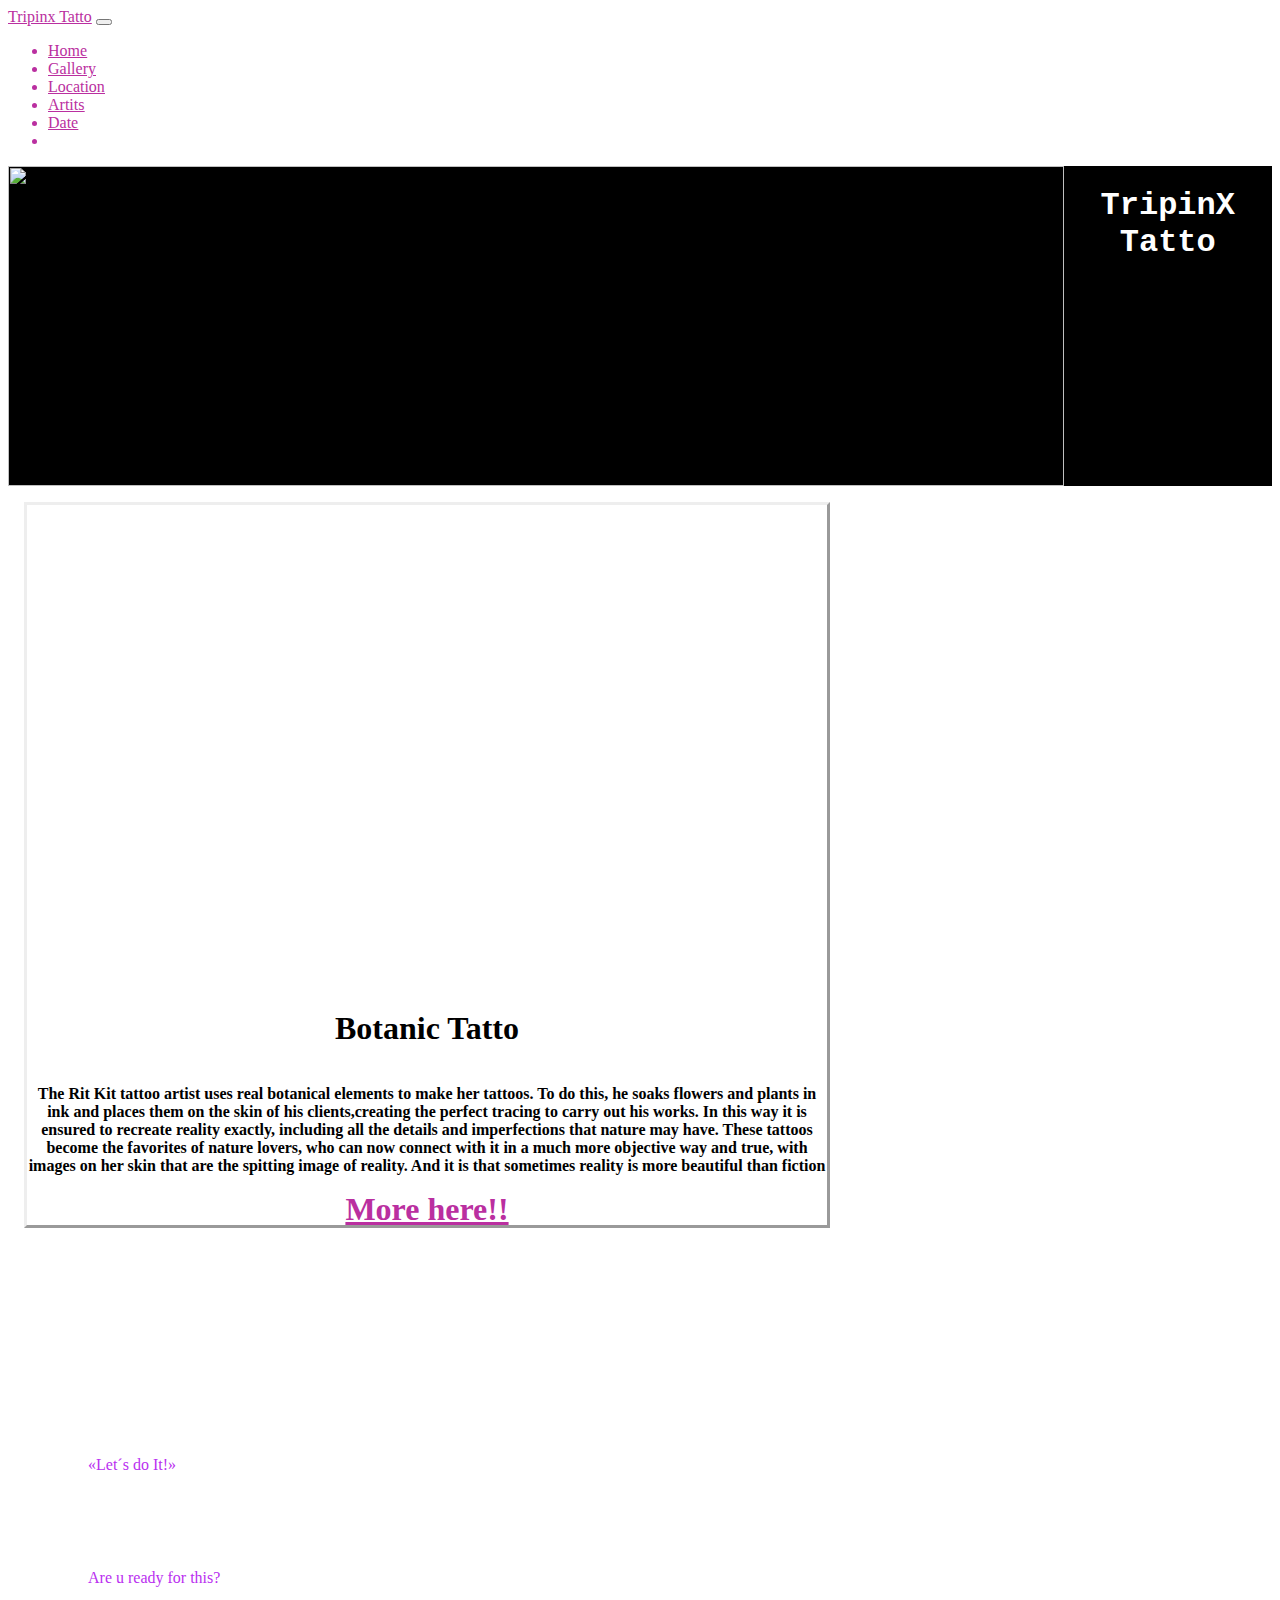
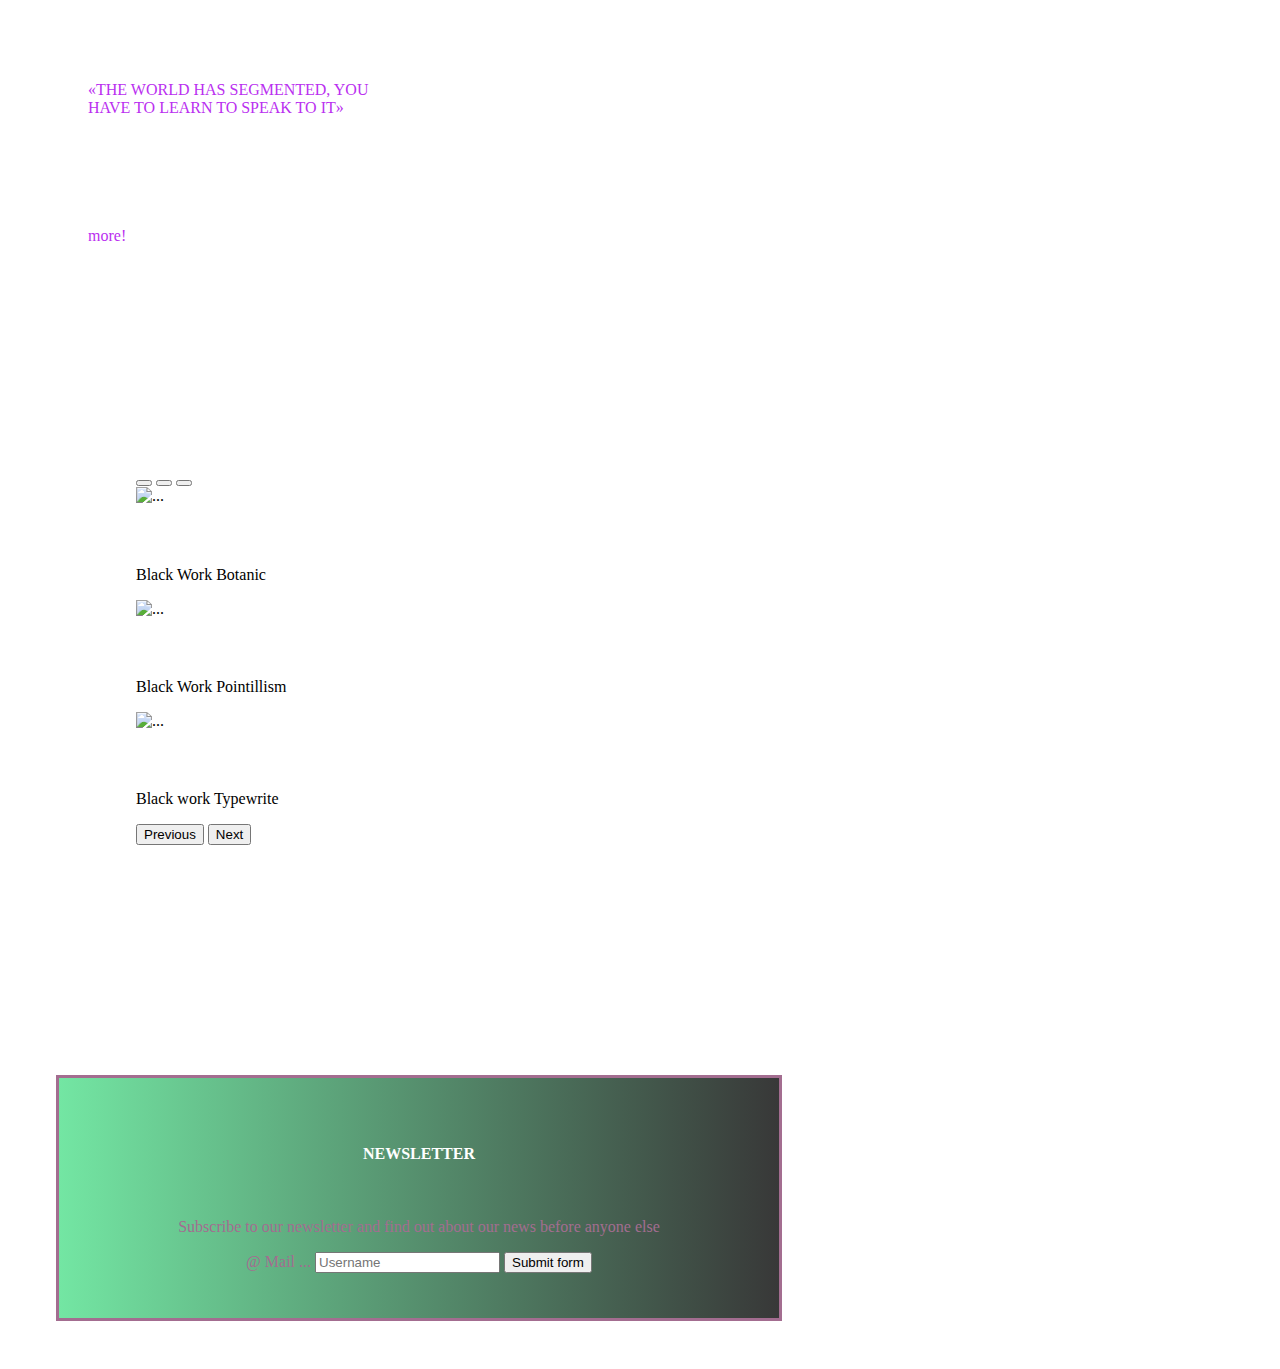
==== index.html @ eaa55774 "Cambios de la ultima entrega de trabajo Final" ====
<!DOCTYPE html>
<html lang="en">

<head>
  <meta charset="UTF-8">
  <meta http-equiv="X-UA-Compatible" content="IE=edge">
  <meta name="viewport" content="width=device-width, initial-scale=1.0">
  <link href="https://cdn.jsdelivr.net/npm/bootstrap@5.0.0-beta3/dist/css/bootstrap.min.css" rel="stylesheet"
    integrity="sha384-eOJMYsd53ii+scO/bJGFsiCZc+5NDVN2yr8+0RDqr0Ql0h+rP48ckxlpbzKgwra6" crossorigin="anonymous">
  <link rel="stylesheet" href="dis.css">
  <title>TRIPINX TATTO</title>
</head>

<body>
  <div>

    <nav class="navbar navbar-expand-lg navbar-dark bg-dark">
      <div class="container-fluid">
        <a class="navbar-brand" href="#">Tripinx Tatto</a>
        <button class="navbar-toggler" type="button" data-bs-toggle="collapse" data-bs-target="#navbarNav"
          aria-controls="navbarNav" aria-expanded="false" aria-label="Toggle navigation">
          <span class="navbar-toggler-icon"></span>
        </button>
        <div class="collapse navbar-collapse" id="navbarNav">
          <ul class="navbar-nav">
            <li class="nav-item">
              <a class="nav-link active" aria-current="page" href="home.html">Home</a>
            </li>
            <li class="nav-item">
              <a class="nav-link" href="gallery.html">Gallery</a>
            </li>
            <li class="nav-item">
              <a class="nav-link" href="location.html">Location</a>
            </li>
            <li class="nav-item">
              <a class="nav-link" href="tatuattors.html">Artits</a>
            </li>
            <li class="nav-item">
              <a class="nav-link" href="date.html">Date</a>
            </li>
            <li class="nav-item">
              <a class="nav-link disabled" href="#" tabindex="-1" aria-disabled="true"></a>
            </li>
          </ul>
        </div>
      </div>
    </nav>
  </div>
  <div>
    <header class="header">
      <img
        src="https://www.botanicgardens.org/sites/default/files/styles/small_hq/public/image/2021-03/BI-banner_Melin_0.jpg?itok=swgFqbWY"
        width="100%" height="100%">
      <h1>TripinX Tatto</h1>
    </header>
  </div>

  <main class="main">
    <nav>
      <iframe width="560" height="315" src="https://www.youtube.com/embed/lHmeTvvmC6w" title="YouTube video player"
        frameborder="0" allow="accelerometer; autoplay; clipboard-write; encrypted-media; gyroscope; picture-in-picture"
        allowfullscreen></iframe>
    </nav>
    <h1>Botanic Tatto<h1>
        <p class="fw-light">
          The Rit Kit tattoo artist uses real botanical elements to make her tattoos. To do this, he soaks flowers
          and plants in ink and places them on the skin of his clients,creating the perfect tracing to carry out his
          works.
          In this way it is ensured to recreate reality exactly, including all the details and imperfections that nature
          may have.
          These tattoos become the favorites of nature lovers, who can now connect with it in a much more objective way
          and true,
          with images on her skin that are the spitting image of reality. And it is that sometimes reality is more
          beautiful than fiction</p>
        <a href="https://www.pinterest.com.mx/lilusina/botanical-tattoo/" class="link">More here!!</a>
  </main>
  <br>
  <br>
  <br>
  <section-1>
    <div class="row row-cols-1 row-cols-md-3 g-4">
      <div class="col">
        <div class="card text-white bg-dark mb-3" style="max-width: 18rem;">
          <img alt=""
            src="https://images.clarin.com/2019/03/09/melisa-pontecorvo-disenadora-industrial-eligio___kjpfeHdvg_340x340__1.jpg" />
          <div class="card-body">
            <h5 class="card-title">Interview with to Melisa PonteCorvo</h5>
            <p class="card-text">«Let´s do It!»</p>
          </div>
        </div>
      </div>
      <div class="col">
        <div class="card text-white bg-dark mb-3" style="max-width: 18rem;">
          <img alt="" src="https://tattoodixit1.files.wordpress.com/2020/07/paz_web.jpg?w=1024" class="card-img-top" />
          <div class="card-body">
            <h5 class="card-title">Old School: Neotradicional tattos</h5>
            <p class="card-text"> Are u ready for this?</p>
          </div>
        </div>
      </div>
      <div class="col">
        <div class="card text-white bg-dark mb-3" style="max-width: 18rem;">
          <img alt="" src="http://reportepublicidad.com/wp-content/uploads/2019/11/MPbaja.png" class="card-img-top" />
          <div class="card-body">
            <h5 class="card-title">Interview with Mario Pergolini</h5>
            <p class="card-text">«THE WORLD HAS SEGMENTED, YOU HAVE TO LEARN TO SPEAK TO IT»</p>
          </div>
        </div>
      </div>
      <div class="col">
        <div class="card text-white bg-dark mb-3" style="max-width: 18rem;">
          <img alt="" src="https://www.lacuarta.com/wp-content/uploads/2021/04/cannabis-1.jpg" class="card-img-top" />
          <div class="card-body">
            <h5 class="card-title">Launch event for those interested in investing in the cannabis industry</h5>
            <p class="card-text"> more!</p>
          </div>
        </div>
      </div>
    </div>

    <section-2>
      <div class="carrusel">
        <div id="carouselExampleCaptions" class="carousel slide" data-bs-ride="carousel">
          <div class="carousel-indicators">
            <button type="button" data-bs-target="#carouselExampleCaptions" data-bs-slide-to="0" class="active"
              aria-current="true" aria-label="Slide 1"></button>
            <button type="button" data-bs-target="#carouselExampleCaptions" data-bs-slide-to="1"
              aria-label="Slide 2"></button>
            <button type="button" data-bs-target="#carouselExampleCaptions" data-bs-slide-to="2"
              aria-label="Slide 3"></button>
          </div>
          <div class="carousel-inner">
            <div class="carousel-item active">
              <img
                src="https://tattoodo-mobile-app.imgix.net/images/posts/nodes_nyi5YQBihI.jpg?auto=format%2Ccompress&fit=crop&w=500"
                class="d-block w-100" alt="...">
              <div class="carousel-caption d-none d-md-block">
                <h5>First slide label</h5>
                <p>Black Work Botanic</p>
              </div>
            </div>
            <div class="carousel-item">
              <img src="https://mymodernmet.com/wp/wp-content/uploads/2019/09/dotwork-tattoos-annita-maslov-4.jpg"
                class="d-block w-100" alt="...">
              <div class="carousel-caption d-none d-md-block">
                <h5>Second slide label</h5>
                <p>Black Work Pointillism</p>
              </div>
            </div>
            <div class="carousel-item">
              <img src="https://i.pinimg.com/originals/76/57/35/765735755e2e3d1a04e0897e87e01bb1.jpg"
                class="d-block w-100" alt="...">
              <div class="carousel-caption d-none d-md-block">
                <h5>Third slide label</h5>
                <p>Black work Typewrite</p>
              </div>
            </div>
          </div>
          <button class="carousel-control-prev" type="button" data-bs-target="#carouselExampleCaptions"
            data-bs-slide="prev">
            <span class="carousel-control-prev-icon" aria-hidden="true"></span>
            <span class="visually-hidden">Previous</span>
          </button>
          <button class="carousel-control-next" type="button" data-bs-target="#carouselExampleCaptions"
            data-bs-slide="next">
            <span class="carousel-control-next-icon" aria-hidden="true"></span>
            <span class="visually-hidden">Next</span>
          </button>
        </div>
      </div>
      </section>
      <br>
      <br>
      <br>
      <div class="footer">
        <footer>

          <h4>NEWSLETTER</h4>
          <br>
          <p class="fw-light">Subscribe to our newsletter and find out about our news before anyone else</p>
          <div class="input-group flex-nowrap">
            <span class="input-group-text" id="addon-wrapping">@ Mail ... </span>
            <input type="text" class="form-control" placeholder="Username" aria-label="Username"
              aria-describedby="addon-wrapping">

            <button class="btn btn-dark" type="submit">Submit form</button>
            <br>
          </div>
        </footer>
      </div>

      <script src="https://cdn.jsdelivr.net/npm/bootstrap@5.0.0-beta3/dist/js/bootstrap.bundle.min.js"
        integrity="sha384-JEW9xMcG8R+pH31jmWH6WWP0WintQrMb4s7ZOdauHnUtxwoG2vI5DkLtS3qm9Ekf"
        crossorigin="anonymous"></script>
</body>

</html>
---- dis.css ----
/*body y estilos en las letras*/


h1 { color:black ;
    font-family: 'Frank Ruhl Libre', serif;
    text-align: center;   
}

h1{
    animation-duration: 2s;
    animation-name: aparecer;
}
     
@keyframes aparecer {
    0% {
      opacity: 0;
    }
    100% {
      opacity: 1;
    }
 }

title {
    font-family: 'Frank Ruhl Libre', serif; 
}


.display {
    float: left;
}


h2{ color: black;
text-align: center;}

h3{ color:black ;
font-family: 'Trochut', cursiva;
}

h4 {
    color: white;
    font-family: 'Trochut', cursiva;
}
legend {
    color: white;
    font-family: 'Trochut', cursiva;
}

h5{
    color: white;
}
h5 {
    animation-duration: 2s;
    animation-name: aparecer;
}


ul {
    color: #BA2FA0 ;
    text-decoration: underline;
}
.parrafos {
    text-align: justify;
    color: white;
    padding: 50px;
    margin-top: 20px;
    background: linear-gradient( 90deg, #A36D9f, #1d1f1f);

}

a {
    color: #BA2FA0;
    transition: background-color.5s;
}
   

.descrip {
    color:#A36D90;
}
.links { 
    color:#BA2FA0;
}

label {
    color:#A36D90;
}
legend{
    color: white ;
    text-align: center;
}

legend {
    animation-duration: 3s;
    animation-name: aparecer;
}
     
@keyframes aparecer {
    0% {
      opacity: 0;
    }
    100% {
      opacity: 1;
    }
 }
 

select {
    color: rgb( 131, 95 , 5) ;
}


body {
    background-color: gray;
    background: url(//pop.png);
}


.carrusel {
    padding: 8rem;
    min-width: 30rem;
    min-width: 30rem;
}


/*bara de menu*/

.mainMenu {
    display: flex;
}
.mainMenu{
    width: 100%;
    height: 40px;
    position:sticky;
    top: 0 px;
    background-color: black ;
    text-decoration: none;
    text-align: center;
     z-index: 1;
    }
.mainMenu a{
        color: white;
        text-decoration: none;
    }
.mainMenu ul{
        list-style: none;
        font-size: 0;
        background-color: black;
    }

.lista{
    list-style: none;
    font-size: 0;
    width: 100%;
    height: 40px;
    display: flex;
    align-items: center;
    align-content: center;
    background-color: black ;
    text-decoration: none;
     z-index: 1;
}
.lista a{
    color: white;
     text-decoration: none;
}
        /*.mainMenu ul{
            list-style: none;
            font-size: 0;
            background-color: black;
        }*/
.lista li{
    display: inline-block;
    position: relative;
    font-size: 16px;
    width: 14%;
    border-right:purple 2px solid;
    padding-top: 1%;
    padding-bottom: 1%;
    text-align: center;
        }
 .lista ul{
    background-color: black;
    display: none;
    position: absolute;
}

.lista ul  li{
    display: block;
}

.lista li:hover ul {
    display: block;
    background-color: rgb(49, 46, 49);     
}

.mainMenu ul li a :hover {
    background-color: rgb(21, 29, 10);
}

.tatuators {
    display: flex;
    flex-wrap:wrap;
    justify-content: space-between;
    padding: 10px;
    border: 2px solid black; 
}

.tatuators div {
    width: 50px;
    margin: 10px;
    text-align: center;
    line-height: 100px;
    font-size: 30px;
    border: 2px solid black ;
}

.tatuators :hover {
     filter: black (15%);
    transform: scale(1.5);
}
.tatuators {
    height: 99px;
    width: auto;
    margin-bottom: 10px;
    filter: black(15%);
    transition: filter 2s ;
}
/*galeria de menu*/
.inicio {
    width: 991px;
    height: 350px;
}

.nav {
    justify-content: center;
    align-items: center;
}
.galeria img { 
    height: 105px;
    width: 105px;
}
.galeria {
    display: flex;
    padding: 2rem;
    height: 40rem;
    width: 30rem;
}
.column {
    flex:50px ;
    padding: 5px;
    content: center;
}
.column img {
    margin-top: 5px;
    border: transparent;
}

.column :hover{
    transform: scale(1.5);
}

.galeria :hover {
    transform: scale(1.5);
}

.exp {
    animation-duration: 2s;
    animation-name: aparecer;
}
  
/*targetas en los html*/

.targetas { 
    float: left;
    display: flex;
    flex-flow: nowrap;
    justify-content: space-between;

}


.team{
    padding: 9rem;
}

.row {
    padding: 5rem;
}
.card-text {
    color: #BA2FF0;

}
@keyframes aparecer {
    0% {
      opacity: 0;
    }
    100% {
      opacity: 1;
    }
 }

.content {
    max-width: 900rem;
    margin: 0 auto;
    display: grid;
    grid-gap: 5px;
    grid-template-columns: repeat(3, 1fr);
    grid-template-rows: repeat(4, auto);


grid-template-areas:              "header           header           header"
                                  "main             main             lateral"
                                  "section-1        section-1        lateral"
                                  "section-2        section-2        section-2 "
                                  "footer           footer           footer"; }

  
.content div,
.content .header,
.content .main,
.content .sidebar,
.content .footer {
  border-radius: 5px; 
}
.content .main {
    padding: 8rem;
    grid-area: main;
    min-height: 80rem;
    min-width: 80rem;
    background-color: white;  
    }
  .content .publicidad {
    grid-area: lateral;
    background-color: white;  
      
    min-height: 400px;
    text-align: center;
    display: flex;
    align-items: center;
    justify-content: center;     
  }
  
  .header {
    grid-area: header;
    padding: 0mm;
    height: 20rem;
    width: 100%;
    display: flex;
    background-color: black;
    margin-top: 1px;
    position:sticky;
       }
  
  
  .header h1 {
      color: white;
      font-family:'Courier New', Courier, monospace ;
      animation-duration: 2s;
      animation-name: aparecer;
  }



  .content .final {
    min-width: 993px;
    min-height: 50px; 
    background-color:black;     
    grid-area: footer; 
    text-align: center;
    display: flex;
    align-items: center;
    justify-content: center;     
  }
  
.container {
    align-content: center;
}

.padre {
    height:400px;
    margin:25px auto;
    width: 850px;
}
.padre p {
    font-family: 'Times New Roman', Times, serif;
    font-size: medium;
    color: white;
    padding-top: 70px;  
    text-align: justify left; 
}
 .padre p::first-letter {
      font-size: 30px;
  }

  /*areas grid*/

.main {
    grid-area: main;
    justify-content: center;
    align-items: center;
    margin: 1rem;
    height: 45rem ;
    width: 50rem;
    background: white ;
    border-style: outset;
   
}

.main p {
    font-family: 'Times New Roman', Times, serif;
    font-size: medium;
    color: black;
    padding-top: 1rem;  
    text-align: justify left; 
}

.padre p::first-letter {
      font-size: 30px;
  }


.footer {
    grid-area: footer;
    margin: 3rem;
    background: linear-gradient( 90deg, #73e6a3, rgb(56, 56, 56));
    border-style: solid;
    width: 45rem;
    height:15rem;
    align-content: center;
    text-align: center;
    color:#A36D90 ;
}

iframe {
    margin: 1rem;
    min-height: 28rem ;
    min-width: 40rem ;

    }

.location {
    padding: 2rem;
    align-items: center;
    border-style: ridge;
    color: black;
}

@media screen and (max-width: 992px) {
    .content {
              grid-template-areas:             
                                    "main             main             lateral"
                                    "section          section          lateral"
                                    "section          section          section "
                                    "footer           footer           footer"; } }
@media screen and (max-width: 768px) {
.content {
           grid-template-areas:      
                                  "main             main             lateral"
                                  "section          section          lateral"
                                  "section          section          section "
                                  "footer           footer           footer"; } }
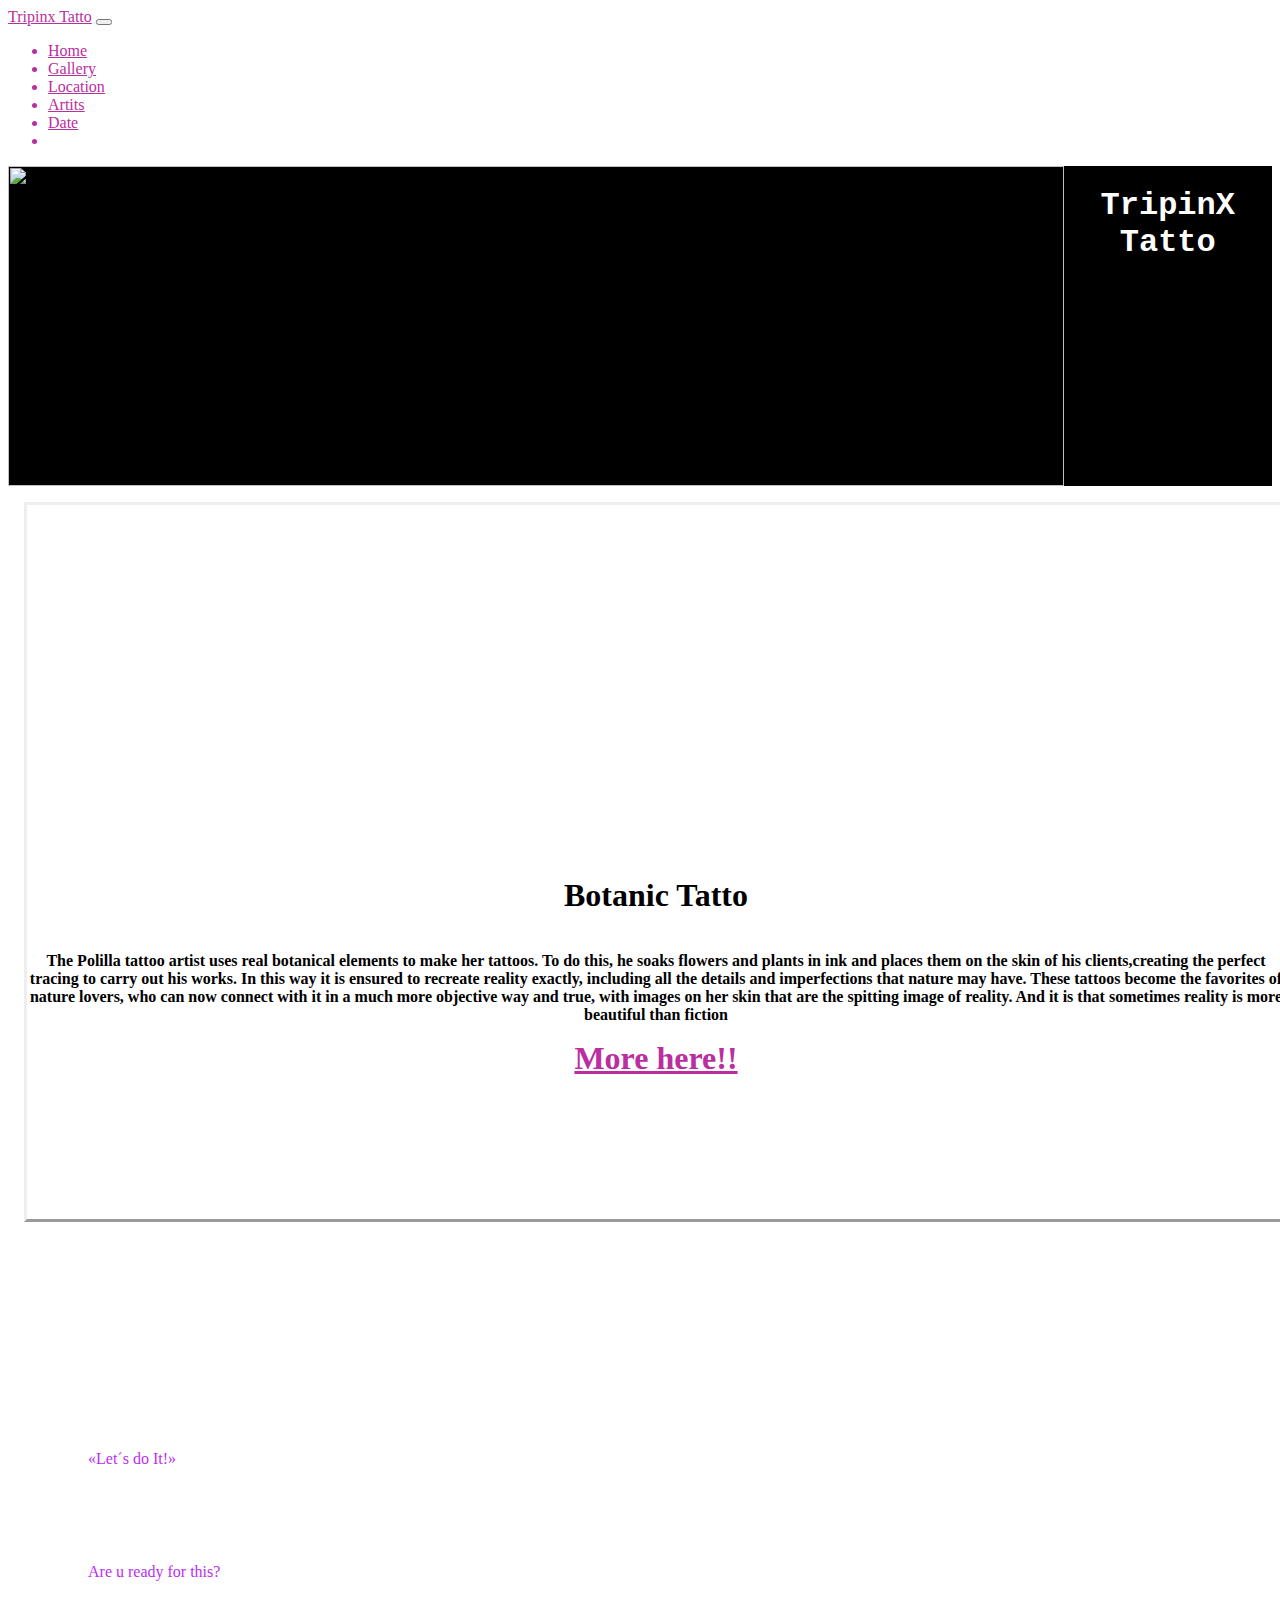
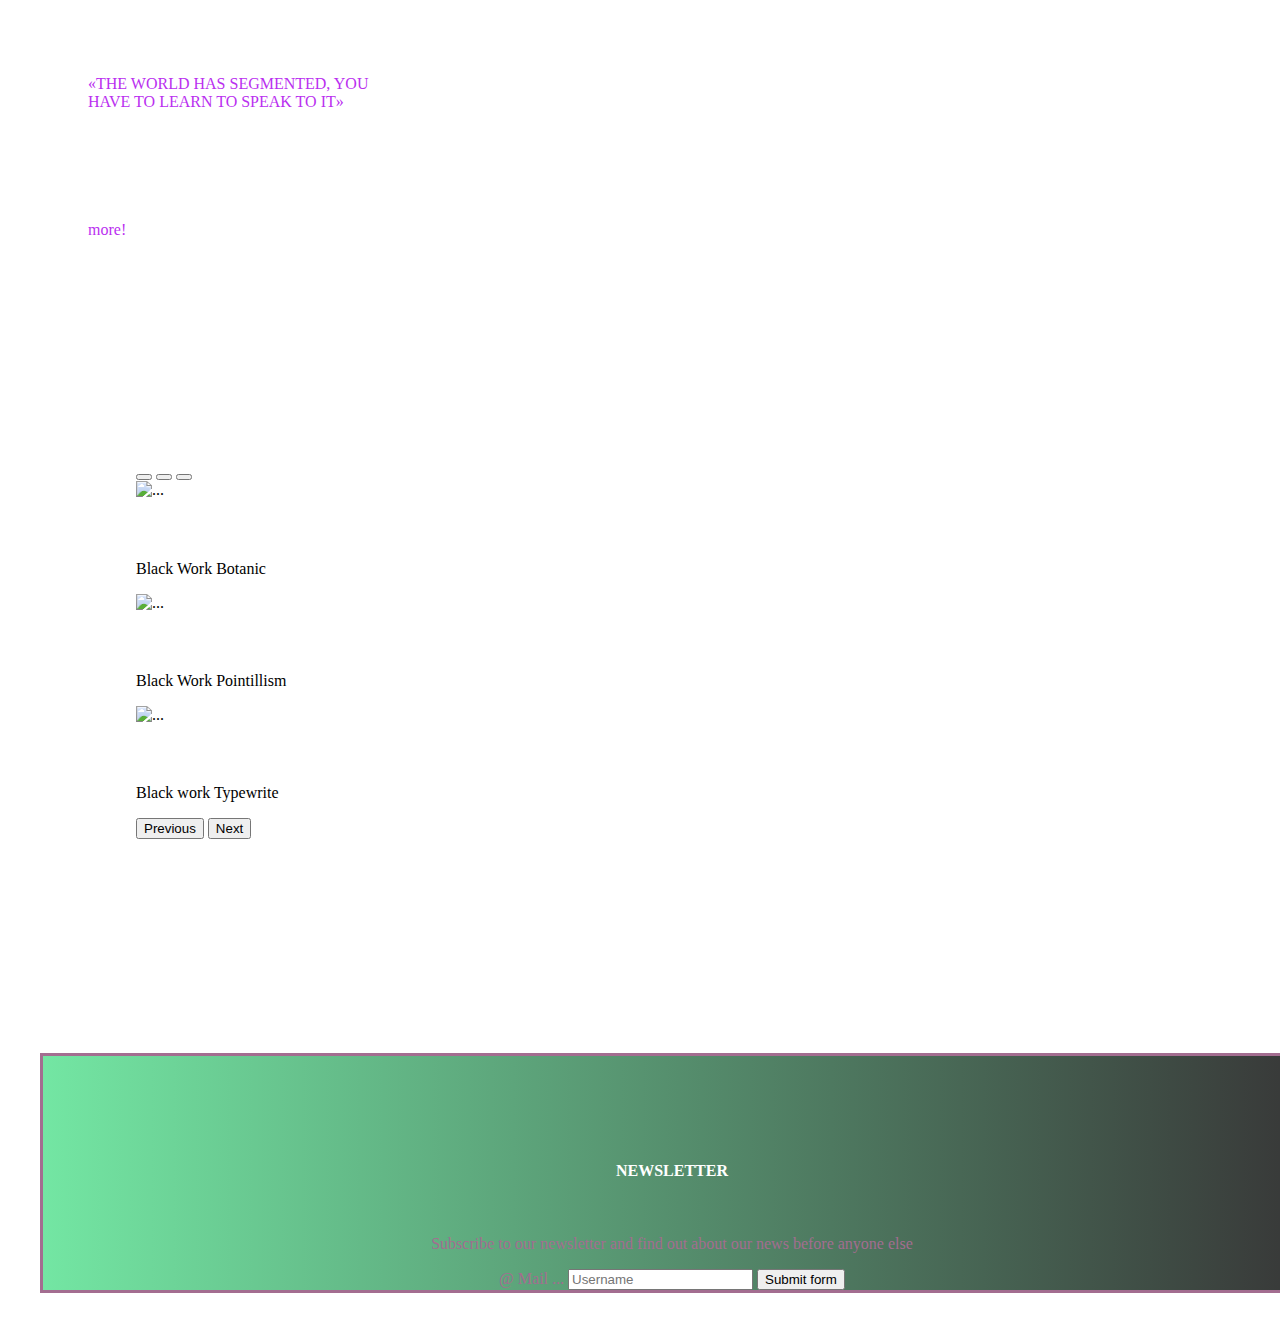
==== commit 500233e4: "Ultimo cambio de la pagina" ====
--- a/index.html
+++ b/index.html
@@ -16,7 +16,7 @@
 
     <nav class="navbar navbar-expand-lg navbar-dark bg-dark">
       <div class="container-fluid">
-        <a class="navbar-brand" href="#">Tripinx Tatto</a>
+        <a class="navbar-brand" href="index.html">Tripinx Tatto</a>
         <button class="navbar-toggler" type="button" data-bs-toggle="collapse" data-bs-target="#navbarNav"
           aria-controls="navbarNav" aria-expanded="false" aria-label="Toggle navigation">
           <span class="navbar-toggler-icon"></span>
@@ -63,7 +63,7 @@
     </nav>
     <h1>Botanic Tatto<h1>
         <p class="fw-light">
-          The Rit Kit tattoo artist uses real botanical elements to make her tattoos. To do this, he soaks flowers
+          The Polilla tattoo artist uses real botanical elements to make her tattoos. To do this, he soaks flowers
           and plants in ink and places them on the skin of his clients,creating the perfect tracing to carry out his
           works.
           In this way it is ensured to recreate reality exactly, including all the details and imperfections that nature
--- a/dis.css
+++ b/dis.css
@@ -110,8 +110,7 @@
 
 
 body {
-    background-color: gray;
-    background: url(//pop.png);
+    background-color: white;
 }
 
 
@@ -197,34 +196,7 @@
     background-color: rgb(21, 29, 10);
 }
 
-.tatuators {
-    display: flex;
-    flex-wrap:wrap;
-    justify-content: space-between;
-    padding: 10px;
-    border: 2px solid black; 
-}
-
-.tatuators div {
-    width: 50px;
-    margin: 10px;
-    text-align: center;
-    line-height: 100px;
-    font-size: 30px;
-    border: 2px solid black ;
-}
-
-.tatuators :hover {
-     filter: black (15%);
-    transform: scale(1.5);
-}
-.tatuators {
-    height: 99px;
-    width: auto;
-    margin-bottom: 10px;
-    filter: black(15%);
-    transition: filter 2s ;
-}
+
 /*galeria de menu*/
 .inicio {
     width: 991px;
@@ -236,22 +208,33 @@
     align-items: center;
 }
 .galeria img { 
-    height: 105px;
-    width: 105px;
-}
+    height: 6rem;
+    width: 7rem;
+}
+* {
+box-sizing: border-box;
+}
+.responsive {
+padding: 0 6px;
+float: left;
+width: 24.99999%;
+}
+
 .galeria {
-    display: flex;
+    display: flex ;
     padding: 2rem;
-    height: 40rem;
-    width: 30rem;
+    height: 55rem;
+    width: 100%;
+    position: relative;
 }
 .column {
-    flex:50px ;
-    padding: 5px;
+    display: flex ;
+    flex-flow: column;
+    padding: 1rem;
     content: center;
 }
 .column img {
-    margin-top: 5px;
+    margin-top: 5rem;
     border: transparent;
 }
 
@@ -280,7 +263,9 @@
 
 
 .team{
-    padding: 9rem;
+    padding: 2rem;
+    position: relative;
+    width: 100%;
 }
 
 .row {
@@ -397,10 +382,11 @@
 .main {
     grid-area: main;
     justify-content: center;
+    position: relative;
     align-items: center;
     margin: 1rem;
-    height: 45rem ;
-    width: 50rem;
+    min-height: 45rem ;
+    min-width: 100%;
     background: white ;
     border-style: outset;
    
@@ -410,7 +396,8 @@
     font-family: 'Times New Roman', Times, serif;
     font-size: medium;
     color: black;
-    padding-top: 1rem;  
+    padding-top: 1rem;
+    position: relative;  
     text-align: justify left; 
 }
 
@@ -421,20 +408,23 @@
 
 .footer {
     grid-area: footer;
-    margin: 3rem;
+    position: relative;
+    bottom: 0;
+    margin: 2rem;
     background: linear-gradient( 90deg, #73e6a3, rgb(56, 56, 56));
     border-style: solid;
-    width: 45rem;
-    height:15rem;
-    align-content: center;
+    min-width: 100%;
+    min-height:15rem;
+    align-content:end;
     text-align: center;
     color:#A36D90 ;
 }
 
 iframe {
     margin: 1rem;
-    min-height: 28rem ;
-    min-width: 40rem ;
+    min-height: 100% ;
+    min-width: 100% ;
+    position: relative;
 
     }
 
@@ -459,3 +449,6 @@
                                   "section          section          lateral"
                                   "section          section          section "
                                   "footer           footer           footer"; } }
+
+
+
